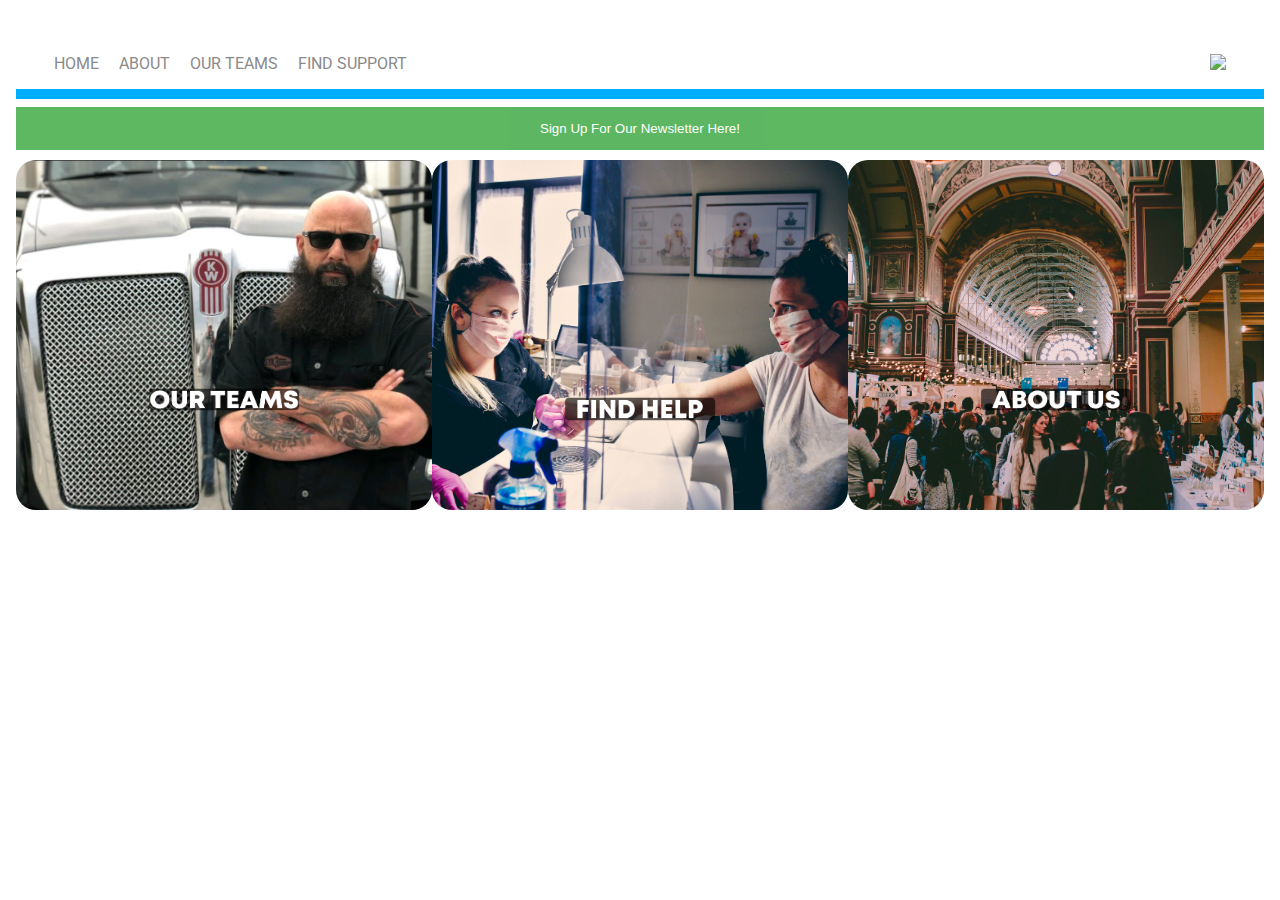
==== index.html @ 7344d6a2 "Initial Commit" ====
<!doctype html>
<html>
	<head>
		<meta charset="utf-8" />
		<title>NSPHA.org</title>
		<link href="https://fonts.googleapis.com/css2?family=Roboto:ital,wght@0,100;0,300;0,400;0,500;0,700;0,900;1,100;1,300;1,400;1,500;1,700;1,900&display=swap" rel="stylesheet">
		<link rel="stylesheet" href="Styles/main.css">
	</head>
	<body>
		<div class="container">
			<div class="nav-wrapper">
				<div class="left-side">
					<div class="nav-link-wrapper">
						<a href="index.html">Home</a>
					</div>
					<div class="nav-link-wrapper">
						<a href="about.html">About</a>
					</div>
					<div class="nav-link-wrapper">
						<a href="ourteams.html">Our Teams</a>
					</div>
					<div class="nav-link-wrapper">
						<a href="findsupport.html">Find Support</a>
					</div>
				</div>
				<div class="right-side">
					<div class="brand">
						<img src="images/nspha/NSPHALOGO.png">
					</div>
				</div>
			</div>
			
			<div class="content-wrapper">
				<div class="information-panel">
					 <!-- Button to open the modal -->
					<button onclick="document.getElementById('id01').style.display='block'">Sign Up For Our Newsletter Here!</button>

					<!-- The Modal (contains the Sign Up form) -->
					<div id="id01" class="modal">
					  <span onclick="document.getElementById('id01').style.display='none'" class="close" title="Close Modal">times;</span>
					  <form class="modal-content" action="/action_page.php">
						<div class="container">
						  <h1>Sign Up</h1>
						  <p>Please fill in this form to sign up for our monthly newsletter!</p>
						  <hr>
						  <label for="email"><b>Email</b></label>
						  <input type="text" placeholder="Enter Email" name="email" required>

						  <p>By signing up you agree to our <a href="#" style="color:dodgerblue">Terms & Privacy</a>.</p>

						  <div class="clearfix">
							<button type="button" onclick="document.getElementById('id01').style.display='none'" class="cancelbtn">Cancel</button>
							<button type="submit" class="signup">Sign Up</button>
						  </div>
						</div>
					  </form>
					</div> 
				</div>
					<div class="portfolio-items-wrapper">

						<div class="portfolio-item-wrapper">
							<div class="portfolio-img-background" style="background-image:url(images/TruckerG.jpg)"></div>
								<div class="img-text-wrapper">
									<div class="logo-wrapper">
										<img src="images/NSPHA/ourteams3.png">
									</div>
								<div class="subtitle">
									Learn about the teams that we work with to get sexual predators off the streets.	
								</div>
							</div>
						</div>	
						<div class="portfolio-item-wrapper">
							<div class="portfolio-img-background" style="background-image:url(images/therapist.jpg)"></div>
								<div class="img-text-wrapper">
									<div class="logo-wrapper">
										<img src="images/NSPHA/findhelp3.png">
									</div>
								<div class="subtitle">
									Browse our catalog of online mental health specialists.	
								</div>
							</div>
						</div>
						<div class="portfolio-item-wrapper">
							<div class="portfolio-img-background" style="background-image:url(images/portfolio3.jpg)"></div>
								<div class="img-text-wrapper">
									<div class="logo-wrapper">
										<img src="images/NSPHA/aboutus3.png">
									</div>
								<div class="subtitle">
									Learn about NSPHA.org and the core values of our organization.
								</div>
							</div>
						</div>
					</div>
				</div>
			</div>
	</body>
<script>
	const portfolioItems = document.querySelectorAll('.portfolio-item-wrapper')
	
	portfolioItems.forEach(portfolioItem => {
		portfolioItem.addEventListener('mouseover', () => {
			portfolioItem.childNodes[1].classList.add('img-darken');
		})
	})
		
	portfolioItems.forEach(portfolioItem => {
		portfolioItem.addEventListener('mouseout', () => {
			portfolioItem.childNodes[1].classList.remove('img-darken');
		})
		
	})
	
	portfolioItems.forEach(portfolioItem => {
		portfolioItem.addEventListener('mouseout', () => {
			portfolioItem.childNodes[1].classList.add('img-lighten');
		})
	})
		
	portfolioItems.forEach(portfolioItem => {
		portfolioItem.addEventListener('mouseover', () => {
			portfolioItem.childNodes[1].classList.remove('img-lighten');
		})
		
	})
</script>
 <script>
// Get the modal
var modal = document.getElementById('id01');

// When the user clicks anywhere outside of the modal, close it
window.onclick = function(event) {
    if (event.target == modal) {
        modal.style.display = "none";
    }
}
</script> 
</html>
---- Styles/main.css ----
/* Master Styles */
body {
	margin: 0px;
	font-family: 'Roboto', sans-serif;
}

.container {
	display: grid;
	grid-template-colums: 1fr;
}

/* Navbar Styles */

.nav-wrapper {
	display: flex;
	justify-content: space-between;
	padding-top: 38px;
	padding-bottom: 10px;
	padding-left: 38px;
	padding-right: 38px;
	border-bottom: 10px solid #00AEFF;
}

.left-side {
	display: flex;
	
}

.right-side {
	margin-bottom: 5px;
}

.nav-wrapper > .left-side > div {
	margin-right: 20px;
	font-side: 0.9em;
	text-transform: uppercase;
}

.nav-link-wrapper {
	height: 22px;
	border-bottom: 2px solid transparent;
	transition: border-bottom 0.5s;
}

.nav-link-wrapper a {
	color: #8a8a8a;
	text-decoration: none;
	transition: color 0.5s;
}

.nav-link-wrapper:hover {
	border-bottom: 2px solid black;
}

.nav-link-wrapper a:hover {
	color: black;
}

.brand img {
	height: 40px;
	width: auto;
}

/* Header Text */

.information-panel h3 {
	text-align: center;
	color: #00AEFF;
	
}

* {box-sizing: border-box}
/* Full-width input fields */
  input[type=text], input[type=password] {
  width: 100%;
  padding: 15px;
  margin: 5px 0 22px 0;
  display: inline-block;
  border: none;
  background: #f1f1f1;
}

/* Add a background color when the inputs get focus */
input[type=text]:focus, input[type=password]:focus {
  background-color: #ddd;
  outline: none;
}

/* Set a style for all buttons */
button {
  background-color: #4CAF50;
  color: white;
  padding: 14px 20px;
  margin: 8px 0;
  border: none;
  cursor: pointer;
  width: 100%;
  opacity: 0.9;
}

button:hover {
  opacity:1;
}

/* Extra styles for the cancel button */
.cancelbtn {
  padding: 14px 20px;
  background-color: #f44336;
}

/* Float cancel and signup buttons and add an equal width */
.cancelbtn, .signupbtn {
  float: left;
  width: 100%;
	
}

/* Add padding to container elements */
.container {
  padding: 16px;
}

/* The Modal (background) */
.modal {
  display: none; /* Hidden by default */
  position: fixed; /* Stay in place */
  z-index: 1; /* Sit on top */
  left: 0;
  top: 0;
  width: 100%; /* Full width */
  height: 100%; /* Full height */
  overflow: auto; /* Enable scroll if needed */
  background-color: transparent;
  padding-top: 50px;
	
}

/* Modal Content/Box */
.modal-content {
  background-color: #fefefe;
  margin: 5% auto 15% auto; /* 5% from the top, 15% from the bottom and centered */
  border: 1px solid #888;
	border-radius: 20px;
  width: 30%; /* Could be more or less, depending on screen size */
}

/* Style the horizontal ruler */
hr {
  border: 1px solid #f1f1f1;
  margin-bottom: 25px;
}

/* The Close Button (x) */
.close {
  position: absolute;
  right: 35px;
  top: 15px;
  font-size: 40px;
  font-weight: bold;
  color: #f1f1f1;
}

.close:hover,
.close:focus {
  color: #f44336;
  cursor: pointer;
}

/* Clear floats */
.clearfix::after {
  content: "";
  clear: both;
  display: table;
}

/* Change styles for cancel button and signup button on extra small screens */
@media screen and (max-width: 300px) {
  .cancelbtn, .signupbtn {
    width: 100%;
  }
}

/* Portfolio Styles */

.portfolio-items-wrapper {
	display: grid;
	grid-template-columns: 1fr 1fr 1fr;
	padding-top: 2px;
}

.portfolio-item-wrapper {
	position: relative;
}

.portfolio-img-background {
	height: 350px;
	width: 100%;
	background-size: cover;
	background-position: center;
	background-repeater: no-repeat;
	border-radius: 20px;
}

.img-text-wrapper {
	position: absolute;
	top: 0;
	display: flex;
	flex-direction: column;
	justify-content: center;
	align-items: center;
	height: 100%;
	text-align: center;
	padding-left: 100px;
	padding-right: 100px;
}

.logo-wrapper img {
	width: 70%;
	margin-top: 200px;
	margin-bottom: 10px;
}

/* Needs to be more specific with selector */
.img-text-wrapper .subtitle {
	transition: 1s;
	color: transparent;
	font-weight: 600;
}

.img-text-wrapper:hover .subtitle {
	font-weight: 600;
	color: white;
}

.img-darken {
	transition: 0.3s;
	filter: brightness(25%);
	
}

.img-lighten {
	transition: 0.3s;
	filter-brightness: 100%;
}

/* About Page */

.profile-page-wrapper {
	
}

.profile-row {
	display: flex;
	flex-direction: row;
	flex-wrap: wrap;
	width: 100%;
	flex-flow: wrap;
}

.profile-column {
	display: flex;
	flex-direction: column;
	flex-basis: 100%;
	flex: 1;
}

.img-column {
	order: 1;
	min-height: 50%;
	min-width: 50%;
	margin: 30px;
}

.img-column img{
	height: 100%;
	width: 100%;
	background-size: cover;
	background-position: center;
	background-repeater: no-repeat;

}

.text-column {
	order: 2;
	max-height: 150px;
}

.text-column p{
	margin: 30px;
}

.text-column h1 {
	color: lightseagreen;
	margin: 30px;
}
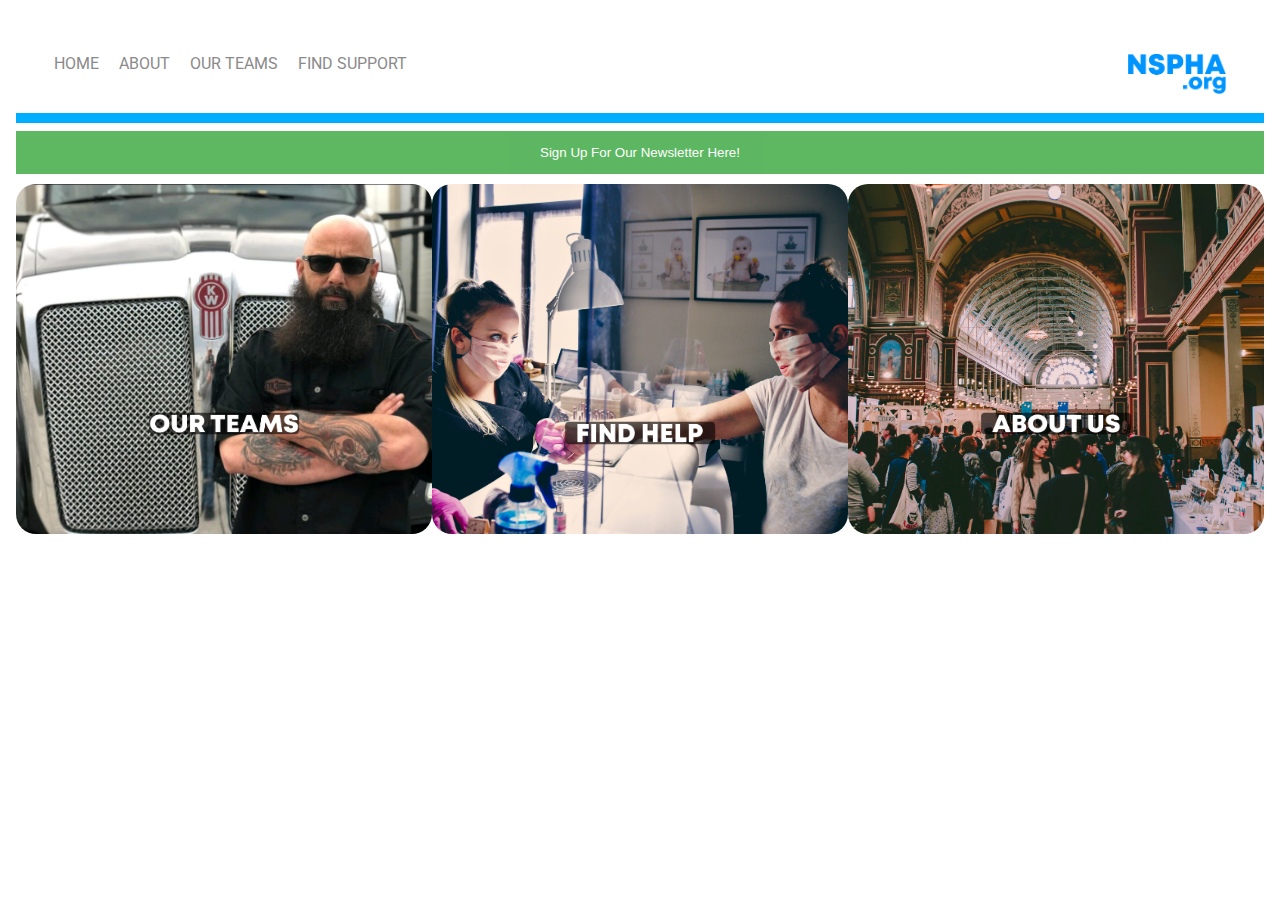
==== commit df30b5c7: "index.html Attempted Image Fix 2" ====
--- a/index.html
+++ b/index.html
@@ -25,7 +25,7 @@
 				</div>
 				<div class="right-side">
 					<div class="brand">
-						<img src="images/nspha/NSPHALOGO.png">
+						<img src="images/NSPHA/logotop.png">
 					</div>
 				</div>
 			</div>
@@ -135,4 +135,4 @@
     }
 }
 </script> 
-</html>+</html>
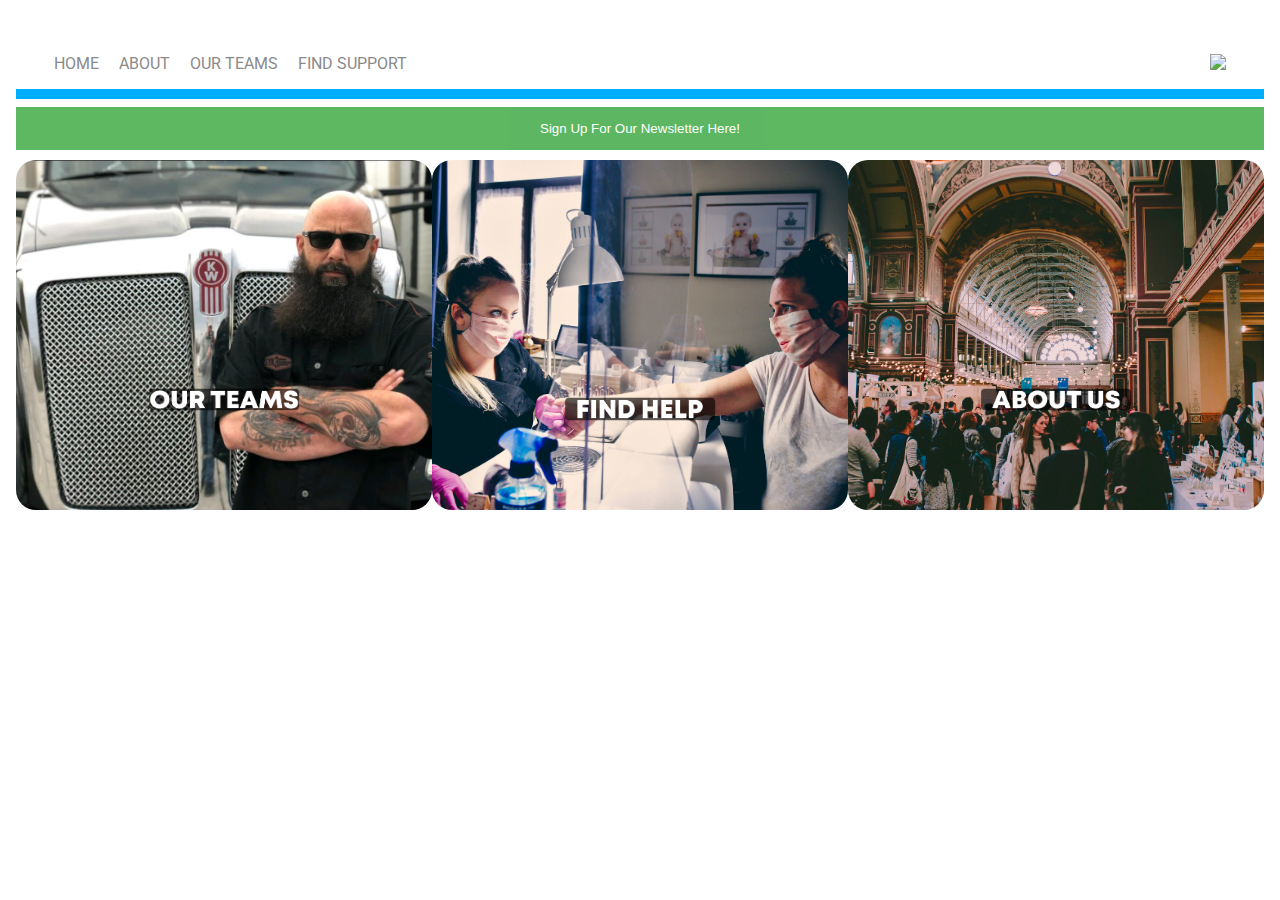
==== commit 70ac0382: "Update index.html" ====
--- a/index.html
+++ b/index.html
@@ -25,7 +25,7 @@
 				</div>
 				<div class="right-side">
 					<div class="brand">
-						<img src="images/NSPHA/logotop.png">
+						<img src="https://HPelto.github.io/HPelto.github.io/images/NSPHA/logotop.png">
 					</div>
 				</div>
 			</div>
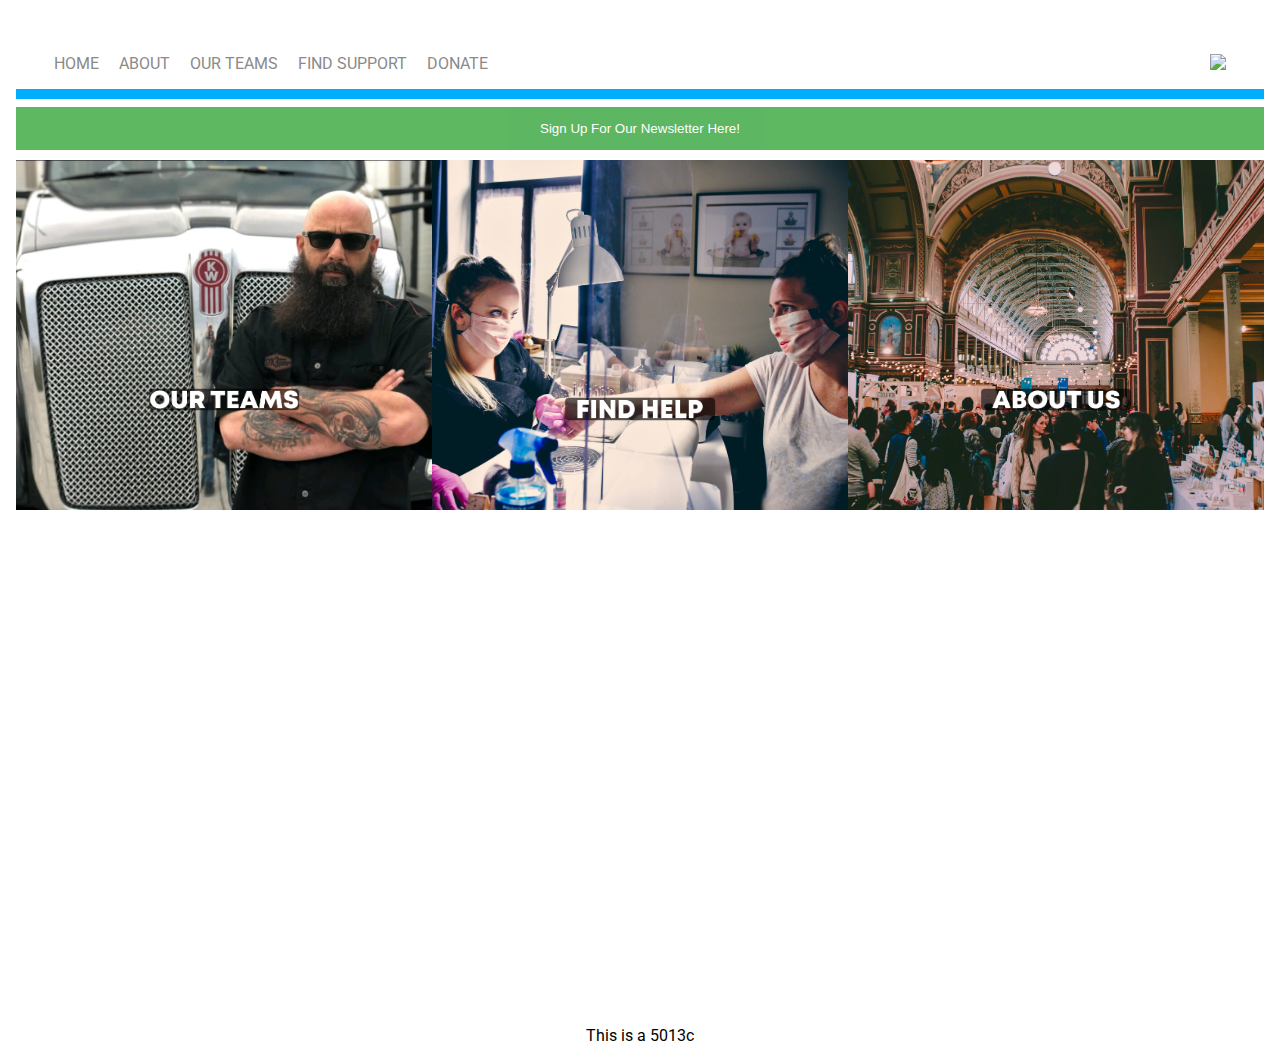
==== commit 3652eac5: "update 2" ====
--- a/index.html
+++ b/index.html
@@ -21,6 +21,9 @@
 					</div>
 					<div class="nav-link-wrapper">
 						<a href="findsupport.html">Find Support</a>
+					</div>
+					<div class="nav-link-wrapper">
+						<a href="donate.html">Donate</a>
 					</div>
 				</div>
 				<div class="right-side">
@@ -94,6 +97,11 @@
 					</div>
 				</div>
 			</div>
+		<footer>
+			<div class="footertext">
+				<p>This is a 5013c</p>
+			</div>
+		</footer>
 	</body>
 <script>
 	const portfolioItems = document.querySelectorAll('.portfolio-item-wrapper')
--- a/Styles/main.css
+++ b/Styles/main.css
@@ -198,7 +198,7 @@
 	background-size: cover;
 	background-position: center;
 	background-repeater: no-repeat;
-	border-radius: 20px;
+	border-radius: 0px;
 }
 
 .img-text-wrapper {
@@ -292,4 +292,9 @@
 .text-column h1 {
 	color: lightseagreen;
 	margin: 30px;
+}
+
+.footertext p{
+	margin-top: 500px;
+	text-align: center;
 }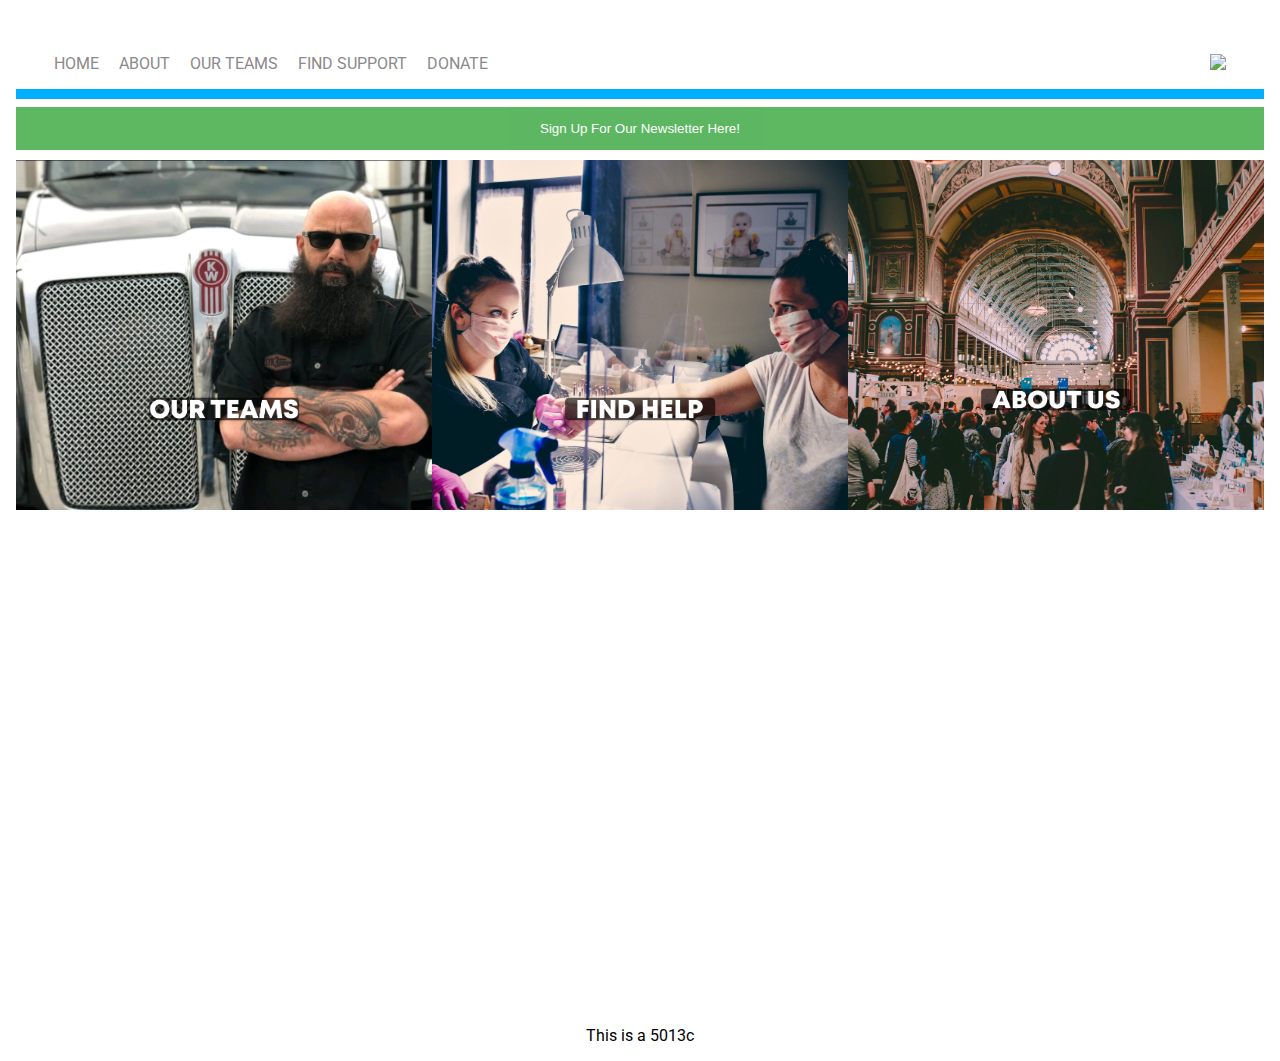
==== commit 7e0c0cb6: "Update index.html" ====
--- a/index.html
+++ b/index.html
@@ -68,7 +68,7 @@
 										<img src="images/NSPHA/ourteams3.png">
 									</div>
 								<div class="subtitle">
-									Learn about the teams that we work with to get sexual predators off the streets.	
+									Learn about the teams that we work with.	
 								</div>
 							</div>
 						</div>	
